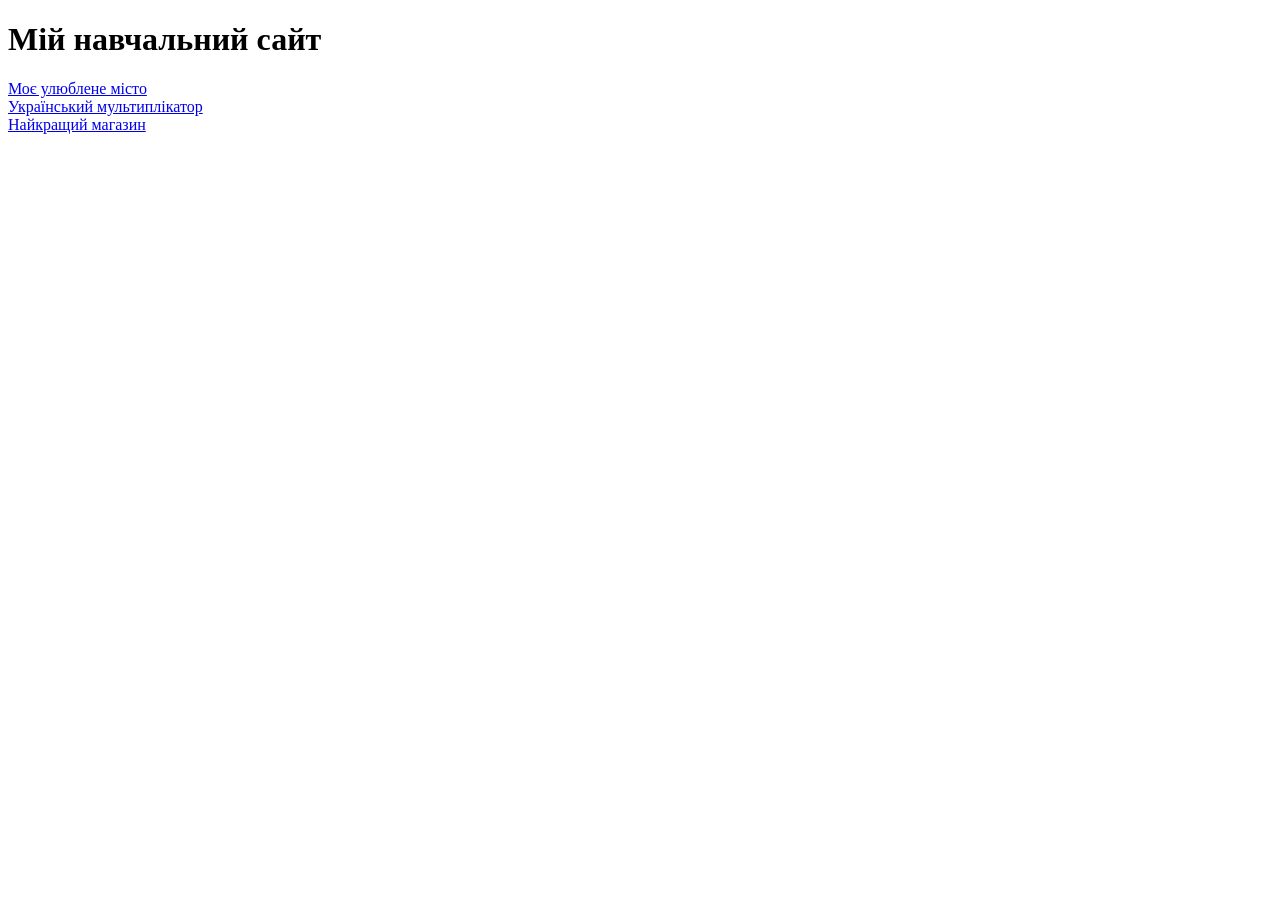
==== index.html @ cf3a865e "Add files via upload" ====
<!DOCTYPE html>
<html lang="uk">
<head>
    <meta charset="UTF-8">
    <title>Мій сайт</title>
</head>
<body>

<h1>Мій навчальний сайт</h1>

<a href="london.html">Моє улюблене місто</a><br>
<a href="animator.html">Український мультиплікатор</a><br>
<a href="two-menus.html">Найкращий магазин</a><br>

</body>
</html>
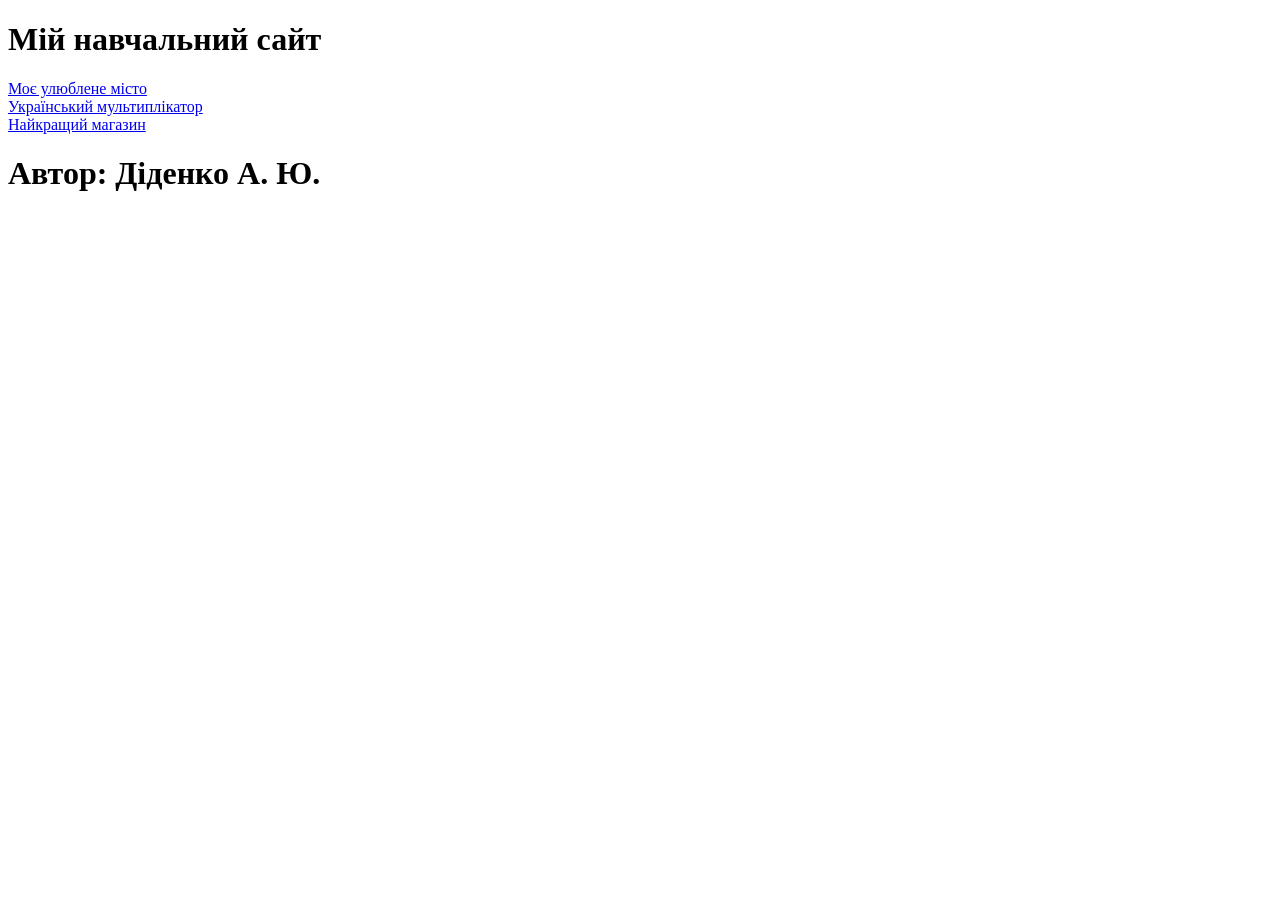
==== commit 8c9d1f6c: "Add files via upload" ====
--- a/index.html
+++ b/index.html
@@ -12,5 +12,7 @@
 <a href="animator.html">Український мультиплікатор</a><br>
 <a href="two-menus.html">Найкращий магазин</a><br>
 
+<h1>Автор: Діденко А. Ю.</h1>
+
 </body>
 </html>
